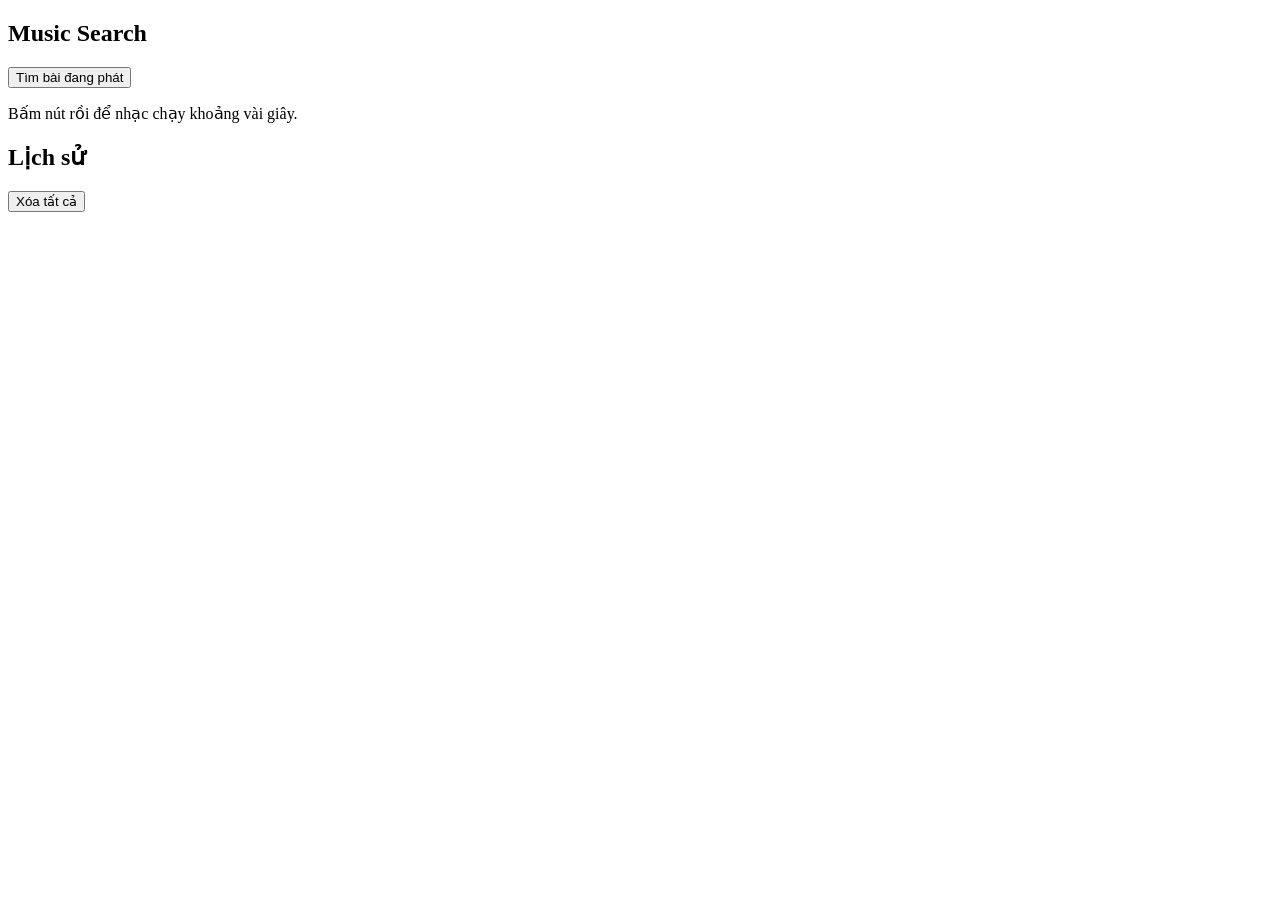
==== web/index.html @ b68d2613 "initial commit" ====
<!doctype html>
<html lang="vi">
  <head>
    <meta charset="utf-8">
    <meta name="viewport" content="width=device-width, initial-scale=1">
    <title>Music Search</title>
    <link rel="stylesheet" href="/styles.css">
  </head>
  <body>
    <main class="app">
      <section class="panel">
        <div class="topbar">
          <div>
            <h1>Music Search</h1>
          </div>
        </div>

        <button class="listen-button" id="listenButton" type="button">
          <span class="disc"></span>
          <span id="buttonText">Tìm bài đang phát</span>
        </button>

        <div class="result" id="result">
          <p class="muted">Bấm nút rồi để nhạc chạy khoảng vài giây.</p>
        </div>
      </section>

      <section class="history-wrap">
        <div class="history-head">
          <h2>Lịch sử</h2>
          <button class="ghost-button" id="clearButton" type="button">Xóa tất cả</button>
        </div>
        <div class="history" id="history"></div>
      </section>
    </main>

    <script src="/app.js"></script>
  </body>
</html>
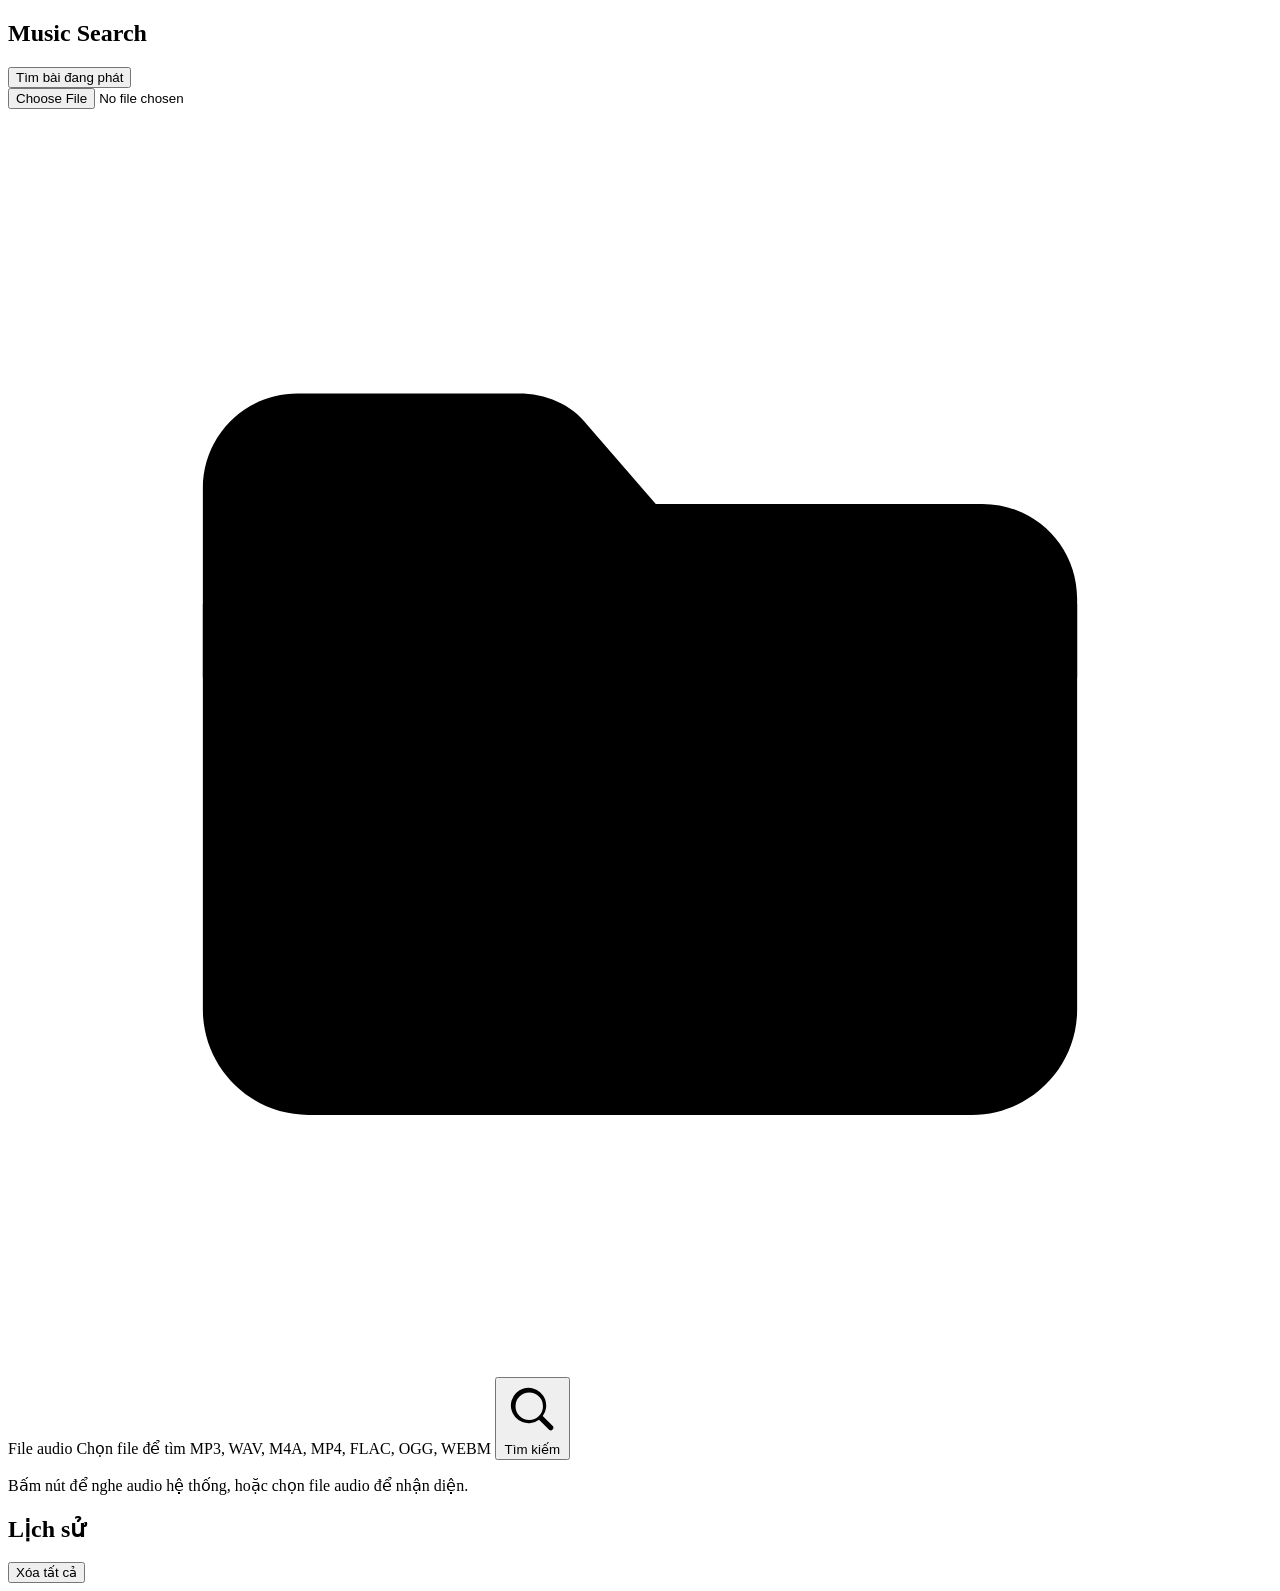
==== commit 3c75d8ff: "feat: add audio file search" ====
--- a/web/index.html
+++ b/web/index.html
@@ -20,8 +20,32 @@
           <span id="buttonText">Tìm bài đang phát</span>
         </button>
 
+        <div class="upload-box">
+          <input class="visually-hidden" id="audioFile" type="file" accept="audio/*">
+          <label class="file-picker" for="audioFile">
+            <span class="file-icon" aria-hidden="true">
+              <svg class="folder-icon" viewBox="0 0 24 24" focusable="false">
+                <path class="folder-tab" d="M3.7 7.2c0-1 .8-1.8 1.8-1.8h4.2c.5 0 1 .2 1.3.6l1.3 1.5h6.2c1 0 1.8.8 1.8 1.8v1.5H3.7V7.2Z"/>
+                <path class="folder-body" d="M3.7 9.4h16.6v7.7c0 1.1-.9 2-2 2H5.7c-1.1 0-2-.9-2-2V9.4Z"/>
+                <path class="folder-shine" d="M7.1 12.1h8.4"/>
+              </svg>
+            </span>
+            <span class="file-text">
+              <span class="file-kicker">File audio</span>
+              <span class="file-name" id="fileName">Chọn file để tìm</span>
+              <span class="file-hint">MP3, WAV, M4A, MP4, FLAC, OGG, WEBM</span>
+            </span>
+          </label>
+          <button class="upload-button" id="uploadButton" type="button">
+            <svg class="search-icon" viewBox="0 0 24 24" aria-hidden="true" focusable="false">
+              <path d="m20.4 18.9-4.2-4.2a7.2 7.2 0 1 0-1.5 1.5l4.2 4.2a1.1 1.1 0 0 0 1.5-1.5ZM5.1 10.7a5.6 5.6 0 1 1 5.6 5.6 5.6 5.6 0 0 1-5.6-5.6Z"/>
+            </svg>
+            <span id="uploadButtonText">Tìm kiếm</span>
+          </button>
+        </div>
+
         <div class="result" id="result">
-          <p class="muted">Bấm nút rồi để nhạc chạy khoảng vài giây.</p>
+          <p class="muted">Bấm nút để nghe audio hệ thống, hoặc chọn file audio để nhận diện.</p>
         </div>
       </section>
 
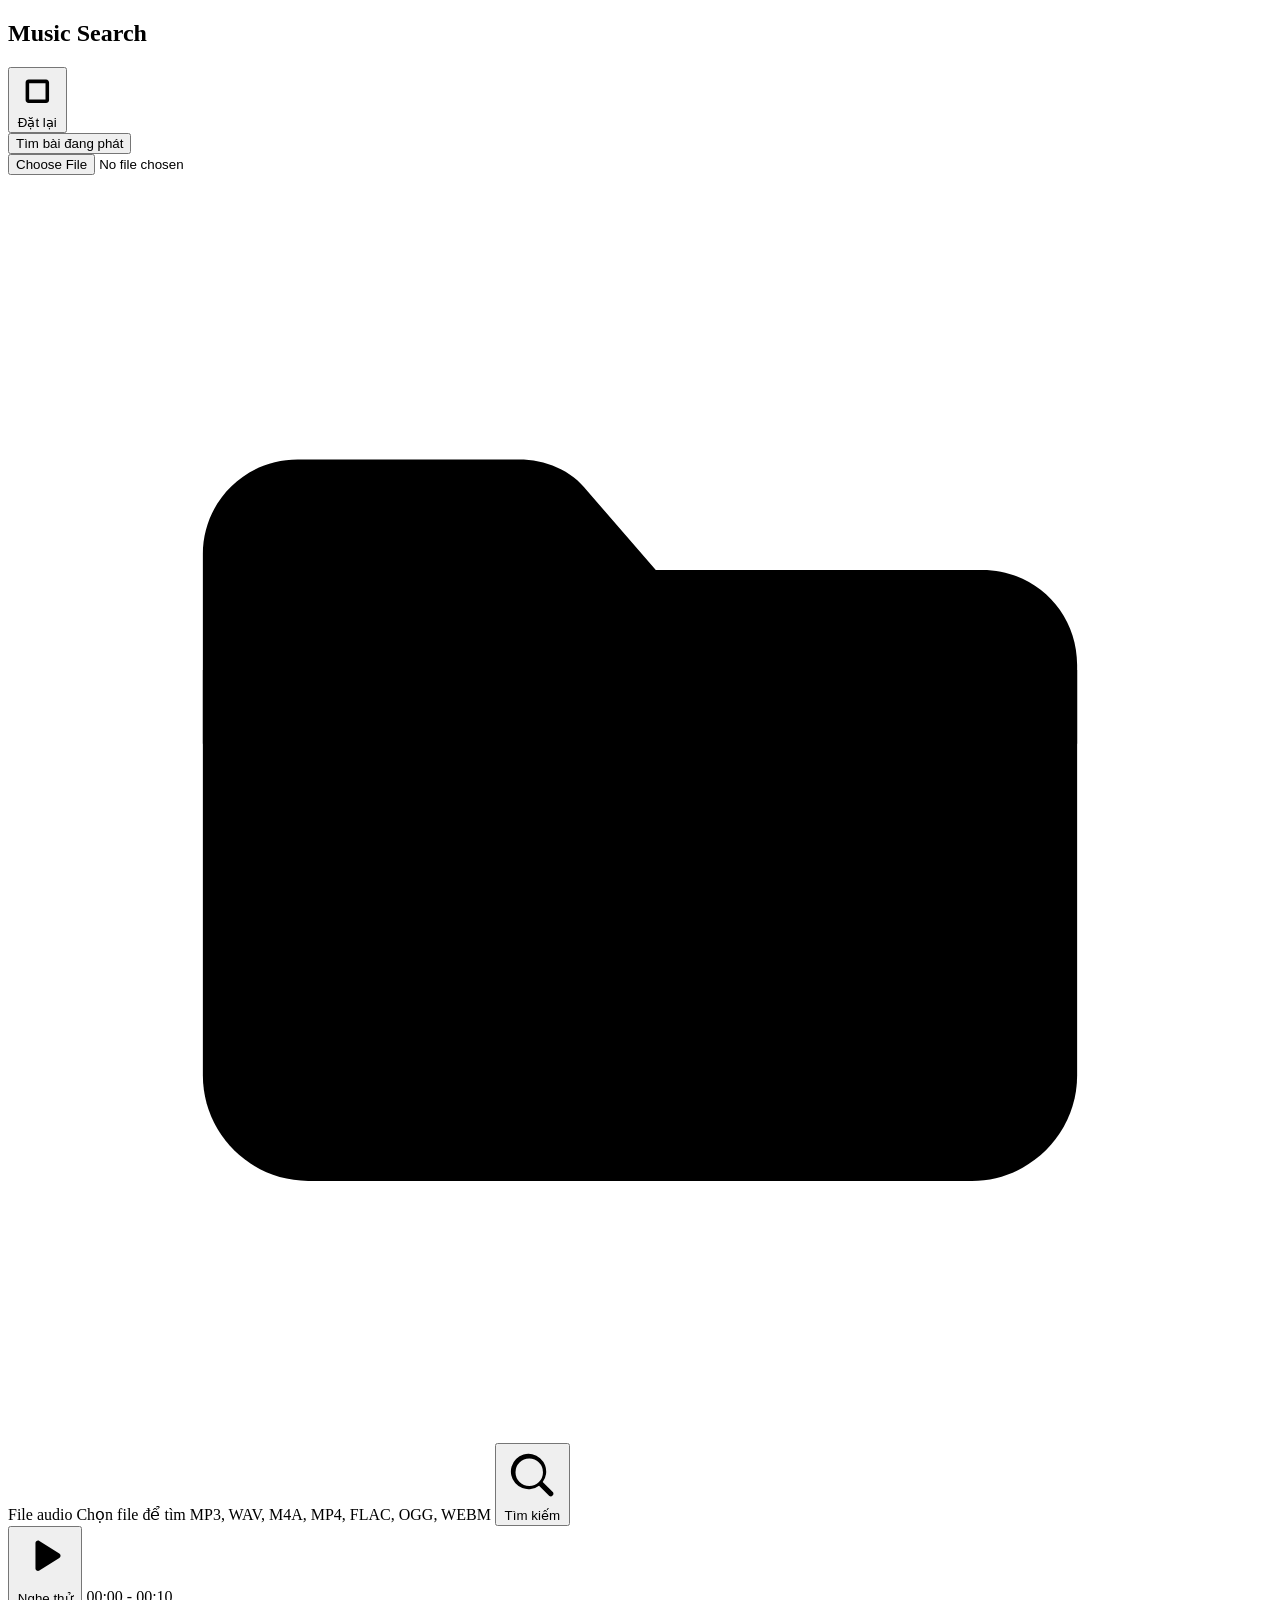
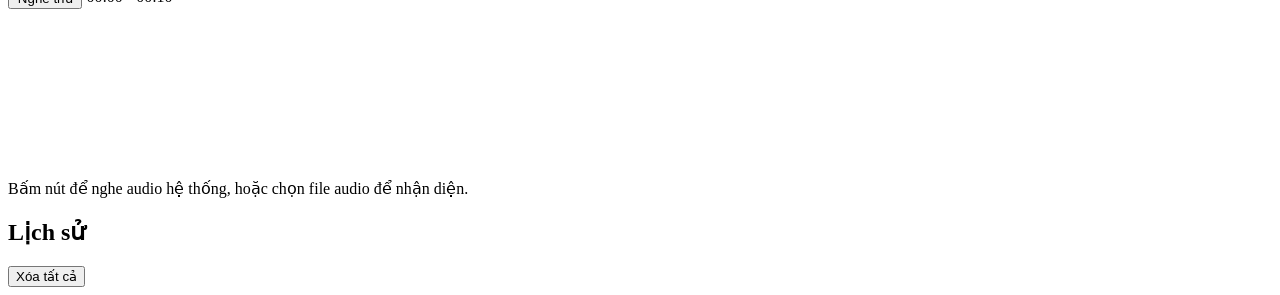
==== commit d60e8875: "feat: add selectable audio preview" ====
--- a/web/index.html
+++ b/web/index.html
@@ -13,6 +13,12 @@
           <div>
             <h1>Music Search</h1>
           </div>
+          <button class="panel-reset is-hidden" id="previewReset" type="button">
+            <svg viewBox="0 0 24 24" aria-hidden="true" focusable="false">
+              <path d="M7.1 5.4h9.8c1 0 1.7.8 1.7 1.7v9.8c0 1-.8 1.7-1.7 1.7H7.1c-1 0-1.7-.8-1.7-1.7V7.1c0-1 .8-1.7 1.7-1.7Zm.3 2v9.2h9.2V7.4H7.4Z"/>
+            </svg>
+            <span>Đặt lại</span>
+          </button>
         </div>
 
         <button class="listen-button" id="listenButton" type="button">
@@ -21,7 +27,7 @@
         </button>
 
         <div class="upload-box">
-          <input class="visually-hidden" id="audioFile" type="file" accept="audio/*">
+          <input class="visually-hidden" id="audioFile" type="file">
           <label class="file-picker" for="audioFile">
             <span class="file-icon" aria-hidden="true">
               <svg class="folder-icon" viewBox="0 0 24 24" focusable="false">
@@ -44,6 +50,22 @@
           </button>
         </div>
 
+        <div class="file-preview is-hidden" id="filePreview">
+          <audio id="previewAudio" preload="metadata"></audio>
+          <div class="preview-head">
+            <button class="preview-play" id="previewPlay" type="button">
+              <svg viewBox="0 0 24 24" aria-hidden="true" focusable="false">
+                <path id="previewPlayIcon" d="M8 5.8c0-.8.9-1.3 1.6-.9l8.2 5.2c.7.4.7 1.4 0 1.8l-8.2 5.2c-.7.4-1.6-.1-1.6-.9V5.8Z"/>
+              </svg>
+              <span id="previewPlayText">Nghe thử</span>
+            </button>
+            <span class="preview-range-text" id="previewRangeText">00:00 - 00:10</span>
+          </div>
+          <div class="waveform-box" id="waveformBox">
+            <canvas class="waveform-canvas" id="waveformCanvas"></canvas>
+          </div>
+        </div>
+
         <div class="result" id="result">
           <p class="muted">Bấm nút để nghe audio hệ thống, hoặc chọn file audio để nhận diện.</p>
         </div>
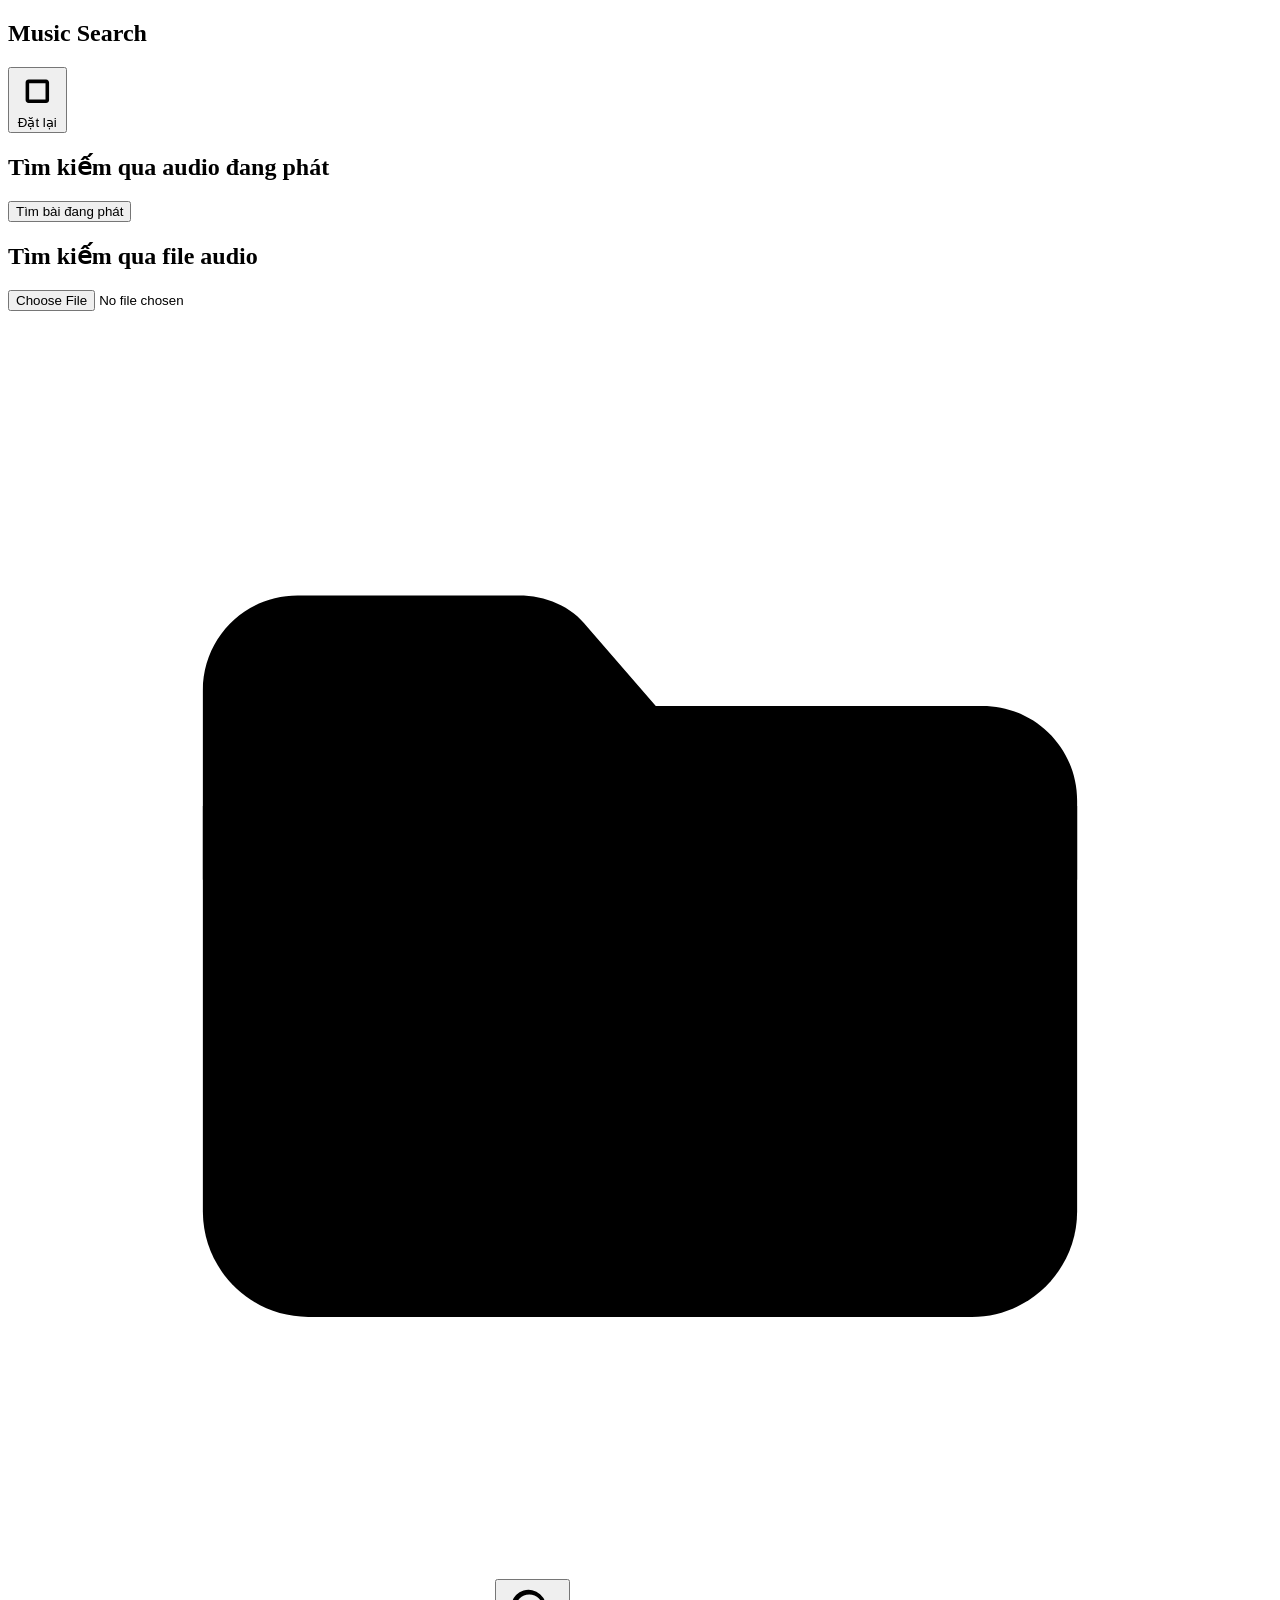
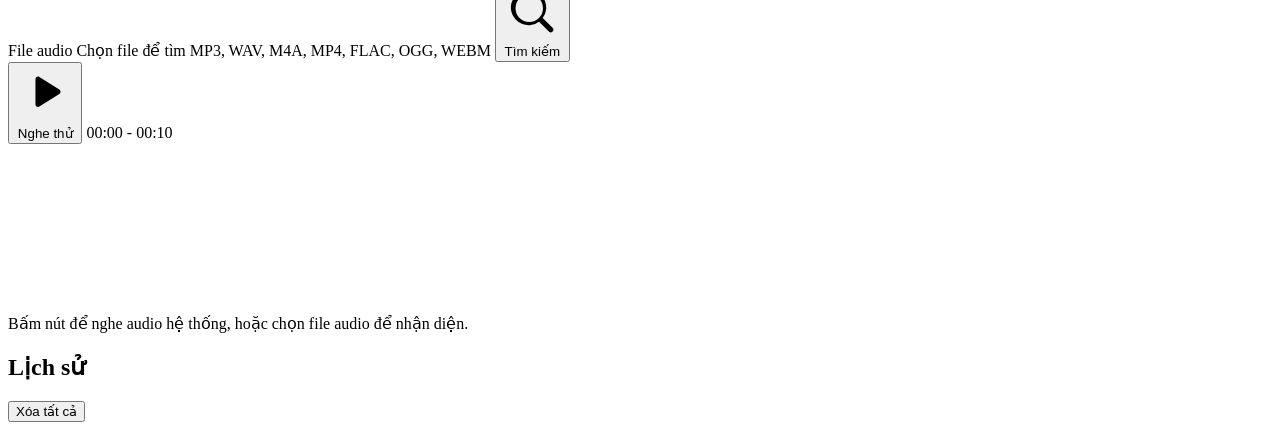
==== commit aaca1137: "Improve audio validation and recognition flow" ====
--- a/web/index.html
+++ b/web/index.html
@@ -21,34 +21,44 @@
           </button>
         </div>
 
-        <button class="listen-button" id="listenButton" type="button">
-          <span class="disc"></span>
-          <span id="buttonText">Tìm bài đang phát</span>
-        </button>
+        <section class="action-group">
+          <div class="action-title">
+            <h2>Tìm kiếm qua audio đang phát</h2>
+          </div>
+          <button class="listen-button" id="listenButton" type="button">
+            <span class="disc"></span>
+            <span id="buttonText">Tìm bài đang phát</span>
+          </button>
+        </section>
 
-        <div class="upload-box">
-          <input class="visually-hidden" id="audioFile" type="file">
-          <label class="file-picker" for="audioFile">
-            <span class="file-icon" aria-hidden="true">
-              <svg class="folder-icon" viewBox="0 0 24 24" focusable="false">
-                <path class="folder-tab" d="M3.7 7.2c0-1 .8-1.8 1.8-1.8h4.2c.5 0 1 .2 1.3.6l1.3 1.5h6.2c1 0 1.8.8 1.8 1.8v1.5H3.7V7.2Z"/>
-                <path class="folder-body" d="M3.7 9.4h16.6v7.7c0 1.1-.9 2-2 2H5.7c-1.1 0-2-.9-2-2V9.4Z"/>
-                <path class="folder-shine" d="M7.1 12.1h8.4"/>
+        <section class="action-group">
+          <div class="action-title">
+            <h2>Tìm kiếm qua file audio</h2>
+          </div>
+          <div class="upload-box">
+            <input class="visually-hidden" id="audioFile" type="file">
+            <label class="file-picker" for="audioFile">
+              <span class="file-icon" aria-hidden="true">
+                <svg class="folder-icon" viewBox="0 0 24 24" focusable="false">
+                  <path class="folder-tab" d="M3.7 7.2c0-1 .8-1.8 1.8-1.8h4.2c.5 0 1 .2 1.3.6l1.3 1.5h6.2c1 0 1.8.8 1.8 1.8v1.5H3.7V7.2Z"/>
+                  <path class="folder-body" d="M3.7 9.4h16.6v7.7c0 1.1-.9 2-2 2H5.7c-1.1 0-2-.9-2-2V9.4Z"/>
+                  <path class="folder-shine" d="M7.1 12.1h8.4"/>
+                </svg>
+              </span>
+              <span class="file-text">
+                <span class="file-kicker">File audio</span>
+                <span class="file-name" id="fileName">Chọn file để tìm</span>
+                <span class="file-hint">MP3, WAV, M4A, MP4, FLAC, OGG, WEBM</span>
+              </span>
+            </label>
+            <button class="upload-button" id="uploadButton" type="button">
+              <svg class="search-icon" viewBox="0 0 24 24" aria-hidden="true" focusable="false">
+                <path d="m20.4 18.9-4.2-4.2a7.2 7.2 0 1 0-1.5 1.5l4.2 4.2a1.1 1.1 0 0 0 1.5-1.5ZM5.1 10.7a5.6 5.6 0 1 1 5.6 5.6 5.6 5.6 0 0 1-5.6-5.6Z"/>
               </svg>
-            </span>
-            <span class="file-text">
-              <span class="file-kicker">File audio</span>
-              <span class="file-name" id="fileName">Chọn file để tìm</span>
-              <span class="file-hint">MP3, WAV, M4A, MP4, FLAC, OGG, WEBM</span>
-            </span>
-          </label>
-          <button class="upload-button" id="uploadButton" type="button">
-            <svg class="search-icon" viewBox="0 0 24 24" aria-hidden="true" focusable="false">
-              <path d="m20.4 18.9-4.2-4.2a7.2 7.2 0 1 0-1.5 1.5l4.2 4.2a1.1 1.1 0 0 0 1.5-1.5ZM5.1 10.7a5.6 5.6 0 1 1 5.6 5.6 5.6 5.6 0 0 1-5.6-5.6Z"/>
-            </svg>
-            <span id="uploadButtonText">Tìm kiếm</span>
-          </button>
-        </div>
+              <span id="uploadButtonText">Tìm kiếm</span>
+            </button>
+          </div>
+        </section>
 
         <div class="file-preview is-hidden" id="filePreview">
           <audio id="previewAudio" preload="metadata"></audio>
